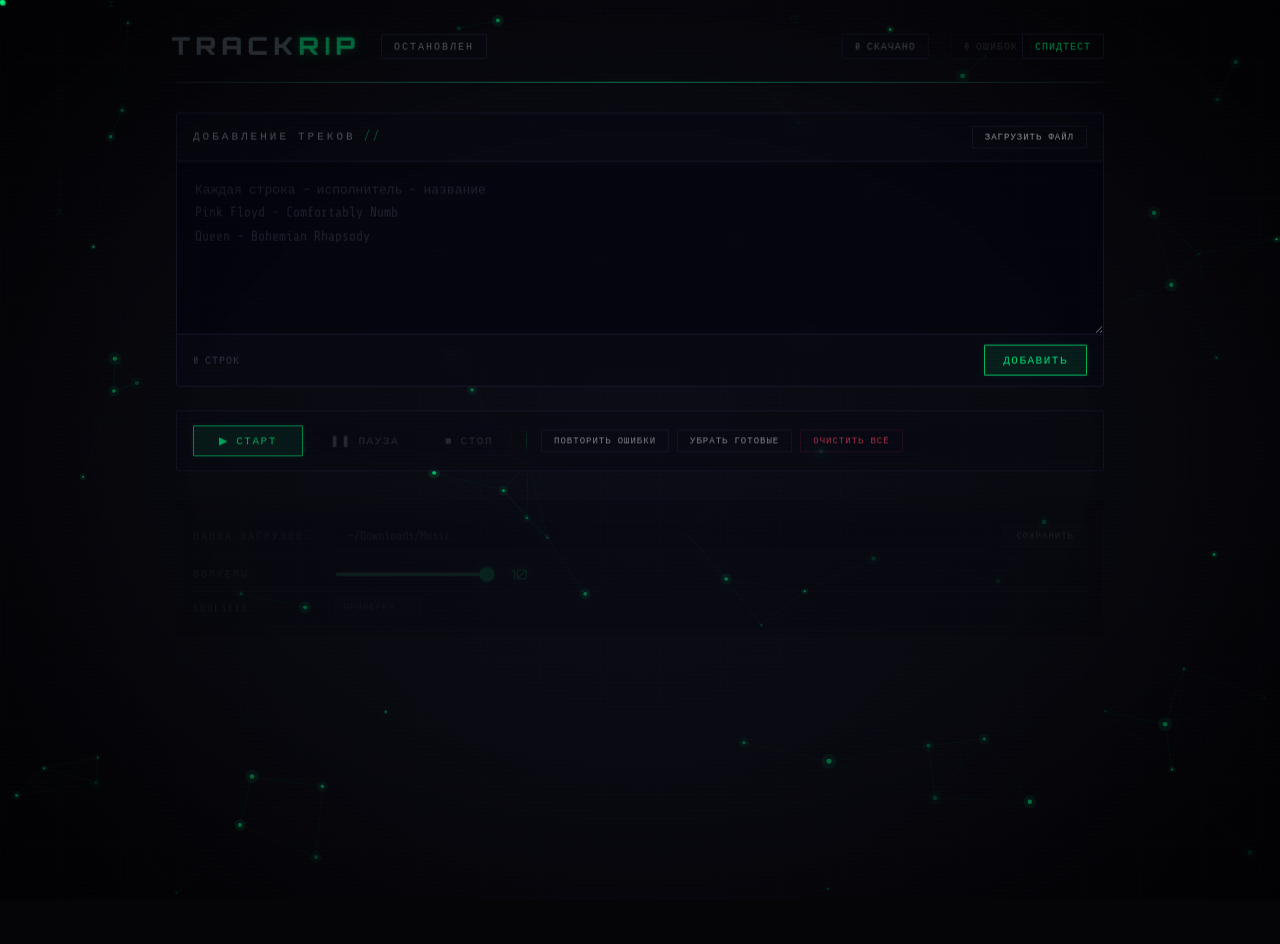
==== static/index.html @ d575a54c "refactor: модульная архитектура + киберпанк UI с GSAP - Разделение server.py (1190 строк) на пакет t" ====
<!DOCTYPE html>
<html lang="ru">
<head>
    <meta charset="UTF-8">
    <meta name="viewport" content="width=device-width, initial-scale=1.0">
    <title>TrackRip</title>
    <link rel="stylesheet" href="style.css">
</head>
<body>
    <canvas id="bg-canvas"></canvas>
    <div class="scanline"></div>
    <div class="vignette"></div>
    <div class="grid-overlay"></div>
    <div class="app">
        <header class="header">
            <div class="header-left">
                <h1 class="logo glitch" data-text="TRACKRIP">TRACK<span>RIP</span></h1>
                <span class="tag" id="status-tag">остановлен</span>
            </div>
            <div class="header-right">
                <span class="stat-pill" id="stat-downloaded">0 скачано</span>
                <span class="stat-pill" id="stat-failed">0 ошибок</span>
                <a href="/speedtest" class="link-btn">спидтест</a>
            </div>
        </header>

        <main class="main">
            <section class="panel input-panel">
                <div class="panel-glow"></div>
                <div class="panel-header">
                    <h2>Добавление треков</h2>
                    <div class="panel-actions">
                        <button class="btn btn-sm" id="btn-import-file">загрузить файл</button>
                        <input type="file" id="file-input" accept=".txt" hidden>
                    </div>
                </div>
                <textarea id="track-input" placeholder="Каждая строка — исполнитель - название&#10;Pink Floyd - Comfortably Numb&#10;Queen - Bohemian Rhapsody" rows="6"></textarea>
                <div class="input-footer">
                    <span class="hint" id="input-count">0 строк</span>
                    <button class="btn btn-primary" id="btn-add">Добавить</button>
                </div>
            </section>

            <section class="panel controls-panel">
                <div class="panel-glow"></div>
                <div class="controls-row">
                    <button class="btn btn-play" id="btn-start" title="Старт">&#9654; Старт</button>
                    <button class="btn" id="btn-pause" title="Пауза" disabled>&#10074;&#10074; Пауза</button>
                    <button class="btn" id="btn-stop" title="Стоп" disabled>&#9632; Стоп</button>
                    <div class="controls-sep"></div>
                    <button class="btn btn-sm" id="btn-retry">повторить ошибки</button>
                    <button class="btn btn-sm" id="btn-clear-done">убрать готовые</button>
                    <button class="btn btn-sm btn-danger" id="btn-clear-all">очистить всё</button>
                </div>
                <div class="progress-bar-wrap" id="progress-bar-wrap" style="display:none">
                    <div class="progress-bar" id="progress-bar"></div>
                    <span class="progress-text" id="progress-text"></span>
                </div>
            </section>

            <section class="panel settings-panel">
                <div class="panel-glow"></div>
                <div class="settings-row">
                    <label class="settings-label">Папка загрузок:</label>
                    <input type="text" id="download-dir" class="input-text" placeholder="~/Downloads/Music">
                    <button class="btn btn-sm" id="btn-set-dir">сохранить</button>
                </div>
                <div class="settings-row">
                    <label class="settings-label">Воркеры:</label>
                    <input type="range" id="workers-slider" min="2" max="10" value="10">
                    <span class="workers-val" id="workers-val">10</span>
                </div>
                <div class="settings-row">
                    <label class="settings-label">Soulseek:</label>
                    <span class="tag tag-sm" id="slsk-status">проверка...</span>
                </div>
            </section>

            <section class="panel queue-panel">
                <div class="panel-glow"></div>
                <div class="panel-header">
                    <h2>Очередь</h2>
                    <div class="queue-filters">
                        <button class="filter-btn active" data-filter="">все</button>
                        <button class="filter-btn" data-filter="pending">ожидают</button>
                        <button class="filter-btn" data-filter="downloading">загружаются</button>
                        <button class="filter-btn" data-filter="done">готовые</button>
                        <button class="filter-btn" data-filter="failed">ошибки</button>
                    </div>
                </div>
                <div class="queue-stats" id="queue-stats"></div>
                <div class="queue-list" id="queue-list">
                    <div class="queue-empty">Очередь пуста</div>
                </div>
            </section>
        </main>

        <footer class="footer">
            <span class="footer-line"></span>
            <span class="footer-text">TRACKRIP v1.0 // LOCAL NETWORK</span>
            <span class="footer-line"></span>
        </footer>
    </div>

    <script src="https://cdnjs.cloudflare.com/ajax/libs/gsap/3.12.5/gsap.min.js"></script>
    <script src="background.js"></script>
    <script src="app.js"></script>
</body>
</html>
---- static/style.css ----
@import url('https://fonts.googleapis.com/css2?family=Share+Tech+Mono&family=Orbitron:wght@400;700&display=swap');

*,
*::before,
*::after {
    margin: 0;
    padding: 0;
    box-sizing: border-box;
}

:root {
    --neon: #00ff88;
    --neon-dim: #00cc6a;
    --neon-glow: rgba(0, 255, 136, 0.3);
    --neon-glow-strong: rgba(0, 255, 136, 0.6);
    --bg: #0a0a0f;
    --bg-panel: rgba(10, 10, 20, 0.85);
    --bg-input: #060610;
    --border: #1a1a2e;
    --border-glow: rgba(0, 255, 136, 0.12);
    --text: #c8c8d0;
    --text-dim: #6a6a7a;
    --text-muted: #3a3a4a;
    --danger: #ff4466;
    --danger-glow: rgba(255, 68, 102, 0.4);
    --warning: #ffaa00;
    --blue: #4488ff;
    --blue-glow: rgba(68, 136, 255, 0.4);
    --cyan: #00e5ff;
    --radius: 2px;
    --font: "Share Tech Mono", "Courier New", monospace;
    --font-display: "Orbitron", "Share Tech Mono", monospace;
}

html {
    scroll-behavior: smooth;
}

body {
    font-family: var(--font);
    background: #050508;
    color: var(--text);
    line-height: 1.5;
    overflow-x: hidden;
    min-height: 100vh;
    cursor: crosshair;
}

::selection {
    background: rgba(0, 255, 136, 0.3);
    color: #fff;
}

/* ==================== BACKGROUND CANVAS ==================== */

#bg-canvas {
    position: fixed;
    top: 0;
    left: 0;
    width: 100%;
    height: 100%;
    z-index: 0;
    pointer-events: none;
}

/* ==================== SCANLINES ==================== */

.scanline {
    position: fixed;
    top: 0;
    left: 0;
    width: 100%;
    height: 100%;
    pointer-events: none;
    z-index: 9998;
    background: repeating-linear-gradient(
        0deg,
        transparent,
        transparent 2px,
        rgba(0, 0, 0, 0.04) 2px,
        rgba(0, 0, 0, 0.04) 4px
    );
    animation: scanline-scroll 8s linear infinite;
}

@keyframes scanline-scroll {
    0% { background-position: 0 0; }
    100% { background-position: 0 100px; }
}

/* ==================== VIGNETTE ==================== */

.vignette {
    position: fixed;
    top: 0;
    left: 0;
    width: 100%;
    height: 100%;
    pointer-events: none;
    z-index: 9997;
    background: radial-gradient(
        ellipse at center,
        transparent 50%,
        rgba(0, 0, 0, 0.6) 100%
    );
}

/* ==================== GRID OVERLAY ==================== */

.grid-overlay {
    position: fixed;
    top: 0;
    left: 0;
    width: 100%;
    height: 100%;
    pointer-events: none;
    z-index: 1;
    opacity: 0.03;
    background-image:
        linear-gradient(rgba(0, 255, 136, 0.5) 1px, transparent 1px),
        linear-gradient(90deg, rgba(0, 255, 136, 0.5) 1px, transparent 1px);
    background-size: 60px 60px;
    animation: grid-pulse 4s ease-in-out infinite;
}

@keyframes grid-pulse {
    0%, 100% { opacity: 0.03; }
    50% { opacity: 0.06; }
}

/* ==================== APP CONTAINER ==================== */

.app {
    max-width: 960px;
    margin: 0 auto;
    padding: 0 16px;
    position: relative;
    z-index: 10;
}

/* ==================== HEADER ==================== */

.header {
    display: flex;
    align-items: center;
    justify-content: space-between;
    padding: 28px 0 18px;
    border-bottom: 1px solid var(--border);
    margin-bottom: 28px;
    position: relative;
}

.header::after {
    content: '';
    position: absolute;
    bottom: -1px;
    left: 0;
    width: 100%;
    height: 1px;
    background: linear-gradient(90deg, transparent, var(--neon), transparent);
    opacity: 0.5;
    animation: header-line-scan 3s ease-in-out infinite;
}

@keyframes header-line-scan {
    0% { transform: scaleX(0.3); opacity: 0.2; }
    50% { transform: scaleX(1); opacity: 0.6; }
    100% { transform: scaleX(0.3); opacity: 0.2; }
}

.header-left {
    display: flex;
    align-items: center;
    gap: 16px;
}

.header-right {
    display: flex;
    align-items: center;
    gap: 10px;
}

/* ==================== LOGO + GLITCH ==================== */

.logo {
    font-family: var(--font-display);
    font-size: 24px;
    font-weight: 700;
    letter-spacing: 6px;
    text-transform: uppercase;
    color: var(--text-dim);
    position: relative;
}

.logo span {
    color: var(--neon);
    text-shadow:
        0 0 7px var(--neon-glow),
        0 0 20px var(--neon-glow),
        0 0 42px var(--neon-glow),
        0 0 80px rgba(0, 255, 136, 0.15);
    animation: neon-breathe 3s ease-in-out infinite;
}

@keyframes neon-breathe {
    0%, 100% {
        text-shadow:
            0 0 7px var(--neon-glow),
            0 0 20px var(--neon-glow),
            0 0 42px var(--neon-glow),
            0 0 80px rgba(0, 255, 136, 0.15);
    }
    50% {
        text-shadow:
            0 0 4px var(--neon-glow),
            0 0 12px var(--neon-glow),
            0 0 28px var(--neon-glow),
            0 0 50px rgba(0, 255, 136, 0.08);
    }
}

/* Glitch effect */

.glitch {
    position: relative;
}

.glitch::before,
.glitch::after {
    content: attr(data-text);
    position: absolute;
    top: 0;
    left: 0;
    width: 100%;
    height: 100%;
    overflow: hidden;
}

.glitch::before {
    color: var(--cyan);
    z-index: -1;
    animation: glitch-1 4s infinite linear alternate-reverse;
}

.glitch::after {
    color: var(--danger);
    z-index: -2;
    animation: glitch-2 4s infinite linear alternate-reverse;
}

@keyframes glitch-1 {
    0%, 95% { clip-path: inset(0 0 0 0); transform: translate(0); }
    96% { clip-path: inset(20% 0 60% 0); transform: translate(-3px, 1px); }
    97% { clip-path: inset(60% 0 10% 0); transform: translate(3px, -1px); }
    98% { clip-path: inset(40% 0 30% 0); transform: translate(-2px, 0); }
    99% { clip-path: inset(80% 0 5% 0); transform: translate(2px, 1px); }
    100% { clip-path: inset(0 0 0 0); transform: translate(0); }
}

@keyframes glitch-2 {
    0%, 93% { clip-path: inset(0 0 0 0); transform: translate(0); }
    94% { clip-path: inset(10% 0 70% 0); transform: translate(3px, -1px); }
    95% { clip-path: inset(50% 0 20% 0); transform: translate(-3px, 1px); }
    96% { clip-path: inset(30% 0 40% 0); transform: translate(2px, 0); }
    97% { clip-path: inset(70% 0 10% 0); transform: translate(-2px, -1px); }
    100% { clip-path: inset(0 0 0 0); transform: translate(0); }
}

/* ==================== TAGS ==================== */

.tag {
    display: inline-flex;
    align-items: center;
    padding: 4px 12px;
    border-radius: 1px;
    font-size: 10px;
    font-weight: 400;
    font-family: var(--font);
    background: rgba(10, 10, 20, 0.9);
    color: var(--text-dim);
    border: 1px solid var(--border);
    text-transform: uppercase;
    letter-spacing: 2px;
    position: relative;
    overflow: hidden;
}

.tag::before {
    content: '';
    position: absolute;
    top: 0;
    left: -100%;
    width: 100%;
    height: 100%;
    background: linear-gradient(90deg, transparent, rgba(0, 255, 136, 0.08), transparent);
    animation: tag-shine 3s ease-in-out infinite;
}

@keyframes tag-shine {
    0% { left: -100%; }
    50% { left: 100%; }
    100% { left: 100%; }
}

.tag.active {
    background: rgba(0, 255, 136, 0.08);
    color: var(--neon);
    border-color: var(--neon-dim);
    box-shadow: 0 0 12px var(--neon-glow), inset 0 0 12px rgba(0, 255, 136, 0.05);
    animation: tag-glow-pulse 2s ease-in-out infinite;
}

@keyframes tag-glow-pulse {
    0%, 100% { box-shadow: 0 0 8px var(--neon-glow), inset 0 0 8px rgba(0, 255, 136, 0.03); }
    50% { box-shadow: 0 0 16px var(--neon-glow-strong), inset 0 0 16px rgba(0, 255, 136, 0.08); }
}

.tag.paused {
    background: rgba(255, 170, 0, 0.08);
    color: var(--warning);
    border-color: #886600;
    box-shadow: 0 0 10px rgba(255, 170, 0, 0.2);
}

.tag.error {
    background: rgba(255, 68, 102, 0.08);
    color: var(--danger);
    border-color: #662233;
    box-shadow: 0 0 10px var(--danger-glow);
}

.tag-sm {
    font-size: 9px;
    padding: 2px 8px;
    letter-spacing: 1px;
}

/* ==================== STAT PILLS ==================== */

.stat-pill {
    font-size: 10px;
    color: var(--text-dim);
    padding: 4px 12px;
    background: rgba(10, 10, 20, 0.8);
    border-radius: 1px;
    border: 1px solid var(--border);
    letter-spacing: 1px;
    text-transform: uppercase;
    position: relative;
    overflow: hidden;
}

.stat-pill::after {
    content: '';
    position: absolute;
    bottom: 0;
    left: 0;
    width: 100%;
    height: 1px;
    background: var(--neon);
    opacity: 0;
    transition: opacity 0.3s;
}

.stat-pill:hover::after {
    opacity: 0.4;
}

/* ==================== LINK BUTTON ==================== */

.link-btn {
    font-size: 10px;
    color: var(--neon-dim);
    text-decoration: none;
    padding: 4px 12px;
    border-radius: 1px;
    border: 1px solid var(--border);
    transition: all 0.3s;
    letter-spacing: 1px;
    text-transform: uppercase;
    position: relative;
    overflow: hidden;
}

.link-btn::before {
    content: '';
    position: absolute;
    top: 50%;
    left: 50%;
    width: 0;
    height: 0;
    background: rgba(0, 255, 136, 0.1);
    border-radius: 50%;
    transform: translate(-50%, -50%);
    transition: width 0.4s, height 0.4s;
}

.link-btn:hover {
    border-color: var(--neon-dim);
    color: var(--neon);
    text-shadow: 0 0 8px var(--neon-glow);
    box-shadow: 0 0 12px var(--neon-glow);
}

.link-btn:hover::before {
    width: 200px;
    height: 200px;
}

/* ==================== PANELS ==================== */

.panel {
    background: var(--bg-panel);
    border: 1px solid var(--border);
    border-radius: var(--radius);
    margin-bottom: 20px;
    overflow: hidden;
    position: relative;
    opacity: 0;
    transform: translateY(15px);
    backdrop-filter: blur(10px);
    -webkit-backdrop-filter: blur(10px);
    transition: border-color 0.3s, box-shadow 0.3s;
}

.panel:hover {
    border-color: rgba(0, 255, 136, 0.2);
    box-shadow: 0 0 20px rgba(0, 255, 136, 0.04), inset 0 0 20px rgba(0, 255, 136, 0.02);
}

/* Animated top border glow */

.panel::before {
    content: '';
    position: absolute;
    top: 0;
    left: 0;
    right: 0;
    height: 1px;
    background: linear-gradient(90deg, transparent, var(--neon), transparent);
    opacity: 0;
    transition: opacity 0.4s;
}

.panel:hover::before {
    opacity: 0.3;
}

/* Corner decorations */

.panel::after {
    content: '';
    position: absolute;
    top: 0;
    right: 0;
    width: 20px;
    height: 20px;
    border-top: 1px solid var(--neon);
    border-right: 1px solid var(--neon);
    opacity: 0;
    transition: opacity 0.3s, width 0.3s, height 0.3s;
}

.panel:hover::after {
    opacity: 0.2;
    width: 30px;
    height: 30px;
}

/* Panel inner glow */

.panel-glow {
    position: absolute;
    top: 0;
    left: 0;
    right: 0;
    height: 60px;
    background: linear-gradient(180deg, rgba(0, 255, 136, 0.03), transparent);
    pointer-events: none;
    opacity: 0;
    transition: opacity 0.4s;
}

.panel:hover .panel-glow {
    opacity: 1;
}

.panel-header {
    display: flex;
    align-items: center;
    justify-content: space-between;
    padding: 12px 16px;
    border-bottom: 1px solid var(--border);
    position: relative;
}

.panel-header h2 {
    font-size: 11px;
    font-weight: 400;
    text-transform: uppercase;
    letter-spacing: 3px;
    color: var(--text-dim);
    position: relative;
}

.panel-header h2::after {
    content: '//';
    margin-left: 8px;
    color: var(--neon);
    opacity: 0.4;
}

.panel-actions {
    display: flex;
    gap: 6px;
}

/* ==================== BUTTONS ==================== */

.btn {
    display: inline-flex;
    align-items: center;
    justify-content: center;
    padding: 8px 18px;
    border-radius: 1px;
    border: 1px solid var(--border);
    background: rgba(10, 10, 20, 0.9);
    color: var(--text);
    font-family: var(--font);
    font-size: 11px;
    font-weight: 400;
    cursor: pointer;
    transition: all 0.25s;
    white-space: nowrap;
    text-transform: uppercase;
    letter-spacing: 1.5px;
    position: relative;
    overflow: hidden;
}

.btn::before {
    content: '';
    position: absolute;
    top: 0;
    left: -100%;
    width: 100%;
    height: 100%;
    background: linear-gradient(90deg, transparent, rgba(0, 255, 136, 0.06), transparent);
    transition: left 0.5s;
}

.btn:hover::before {
    left: 100%;
}

.btn:hover {
    border-color: var(--text-muted);
    box-shadow: 0 0 10px rgba(0, 255, 136, 0.08), inset 0 0 10px rgba(0, 255, 136, 0.03);
    text-shadow: 0 0 4px rgba(255, 255, 255, 0.1);
}

.btn:active {
    transform: scale(0.96);
    transition: transform 0.1s;
}

.btn:disabled {
    opacity: 0.25;
    cursor: not-allowed;
    box-shadow: none;
}

.btn:disabled::before {
    display: none;
}

.btn-primary {
    background: rgba(0, 255, 136, 0.1);
    color: var(--neon);
    border-color: var(--neon-dim);
    box-shadow: 0 0 8px rgba(0, 255, 136, 0.1);
}

.btn-primary:hover {
    background: rgba(0, 255, 136, 0.18);
    border-color: var(--neon);
    box-shadow: 0 0 20px var(--neon-glow), inset 0 0 15px rgba(0, 255, 136, 0.08);
    text-shadow: 0 0 8px var(--neon-glow);
}

.btn-play {
    background: rgba(0, 255, 136, 0.1);
    color: var(--neon);
    border-color: var(--neon-dim);
    min-width: 110px;
    box-shadow: 0 0 8px rgba(0, 255, 136, 0.1);
}

.btn-play:hover {
    background: rgba(0, 255, 136, 0.18);
    border-color: var(--neon);
    box-shadow: 0 0 25px var(--neon-glow), inset 0 0 20px rgba(0, 255, 136, 0.1);
    text-shadow: 0 0 10px var(--neon-glow);
    animation: btn-active-pulse 1s ease-in-out infinite;
}

@keyframes btn-active-pulse {
    0%, 100% { box-shadow: 0 0 15px var(--neon-glow); }
    50% { box-shadow: 0 0 30px var(--neon-glow-strong), 0 0 60px rgba(0, 255, 136, 0.1); }
}

.btn-danger {
    color: var(--danger);
    border-color: #331122;
}

.btn-danger:hover {
    background: rgba(255, 68, 102, 0.1);
    border-color: var(--danger);
    box-shadow: 0 0 15px var(--danger-glow), inset 0 0 10px rgba(255, 68, 102, 0.05);
    text-shadow: 0 0 6px var(--danger-glow);
}

.btn-sm {
    padding: 5px 12px;
    font-size: 9px;
    letter-spacing: 1px;
}

/* ==================== TEXTAREA ==================== */

textarea {
    display: block;
    width: 100%;
    padding: 16px 18px;
    border: none;
    background: var(--bg-input);
    color: var(--neon);
    font-family: var(--font);
    font-size: 13px;
    line-height: 1.8;
    resize: vertical;
    outline: none;
    border-bottom: 1px solid var(--border);
    caret-color: var(--neon);
    transition: box-shadow 0.3s;
}

textarea::placeholder {
    color: var(--text-muted);
    opacity: 0.6;
}

textarea:focus {
    box-shadow: inset 0 0 40px rgba(0, 255, 136, 0.04);
}

textarea:focus::placeholder {
    opacity: 0.3;
}

.input-footer {
    display: flex;
    align-items: center;
    justify-content: space-between;
    padding: 10px 16px;
}

.hint {
    font-size: 10px;
    color: var(--text-muted);
    letter-spacing: 1px;
    text-transform: uppercase;
}

/* ==================== CONTROLS ==================== */

.controls-panel {
    padding: 14px 16px;
}

.controls-row {
    display: flex;
    align-items: center;
    gap: 8px;
    flex-wrap: wrap;
}

.controls-sep {
    width: 1px;
    height: 26px;
    background: linear-gradient(180deg, transparent, var(--neon-dim), transparent);
    opacity: 0.3;
    margin: 0 6px;
}

/* ==================== PROGRESS BAR ==================== */

.progress-bar-wrap {
    position: relative;
    height: 24px;
    background: var(--bg-input);
    border-radius: 1px;
    margin-top: 14px;
    overflow: hidden;
    border: 1px solid var(--border);
}

.progress-bar {
    height: 100%;
    background: linear-gradient(90deg, var(--neon-dim), var(--neon), var(--cyan));
    border-radius: 1px;
    transition: width 0.5s ease;
    width: 0%;
    position: relative;
    box-shadow: 0 0 15px var(--neon-glow), inset 0 0 10px rgba(0, 255, 136, 0.3);
}

.progress-bar::before {
    content: '';
    position: absolute;
    top: 0;
    left: 0;
    right: 0;
    bottom: 0;
    background: repeating-linear-gradient(
        90deg,
        transparent,
        transparent 8px,
        rgba(0, 0, 0, 0.15) 8px,
        rgba(0, 0, 0, 0.15) 16px
    );
    animation: progress-stripes 0.5s linear infinite;
}

@keyframes progress-stripes {
    0% { background-position: 0 0; }
    100% { background-position: 16px 0; }
}

.progress-bar::after {
    content: '';
    position: absolute;
    top: 0;
    right: 0;
    width: 60px;
    height: 100%;
    background: linear-gradient(90deg, transparent, rgba(255, 255, 255, 0.2));
    animation: progress-shine 1.5s ease-in-out infinite;
}

@keyframes progress-shine {
    0%, 100% { opacity: 0.3; }
    50% { opacity: 0.8; }
}

.progress-text {
    position: absolute;
    top: 0;
    left: 0;
    right: 0;
    bottom: 0;
    display: flex;
    align-items: center;
    justify-content: center;
    font-size: 10px;
    font-family: var(--font);
    color: var(--text);
    letter-spacing: 2px;
    text-shadow: 0 0 6px rgba(0, 0, 0, 0.9);
    z-index: 1;
}

/* ==================== SETTINGS ==================== */

.settings-panel {
    padding: 14px 16px;
}

.settings-row {
    display: flex;
    align-items: center;
    gap: 12px;
    padding: 6px 0;
    position: relative;
}

.settings-row + .settings-row {
    border-top: 1px solid rgba(26, 26, 46, 0.5);
}

.settings-label {
    font-size: 10px;
    color: var(--text-dim);
    min-width: 130px;
    flex-shrink: 0;
    text-transform: uppercase;
    letter-spacing: 2px;
}

.input-text {
    flex: 1;
    padding: 7px 12px;
    border-radius: 1px;
    border: 1px solid var(--border);
    background: var(--bg-input);
    color: var(--neon);
    font-family: var(--font);
    font-size: 12px;
    outline: none;
    transition: all 0.3s;
    caret-color: var(--neon);
}

.input-text:focus {
    border-color: var(--neon-dim);
    box-shadow: 0 0 12px var(--neon-glow), inset 0 0 8px rgba(0, 255, 136, 0.03);
}

input[type="range"] {
    flex: 1;
    max-width: 160px;
    accent-color: var(--neon);
    height: 4px;
}

input[type="range"]::-webkit-slider-thumb {
    -webkit-appearance: none;
    width: 14px;
    height: 14px;
    border-radius: 50%;
    background: var(--neon);
    cursor: pointer;
    box-shadow: 0 0 10px var(--neon-glow);
    transition: box-shadow 0.2s;
}

input[type="range"]::-webkit-slider-thumb:hover {
    box-shadow: 0 0 20px var(--neon-glow-strong);
}

.workers-val {
    font-size: 14px;
    font-family: var(--font-display);
    color: var(--neon);
    min-width: 24px;
    text-align: center;
    text-shadow: 0 0 8px var(--neon-glow);
}

/* ==================== QUEUE ==================== */

.queue-filters {
    display: flex;
    gap: 4px;
}

.filter-btn {
    padding: 4px 12px;
    border-radius: 1px;
    border: 1px solid transparent;
    background: transparent;
    color: var(--text-dim);
    font-size: 9px;
    font-family: var(--font);
    cursor: pointer;
    transition: all 0.25s;
    text-transform: uppercase;
    letter-spacing: 1px;
}

.filter-btn:hover {
    color: var(--text);
    background: rgba(255, 255, 255, 0.03);
    border-color: var(--border);
}

.filter-btn.active {
    color: var(--neon);
    background: rgba(0, 255, 136, 0.06);
    border-color: var(--neon-dim);
    box-shadow: 0 0 8px rgba(0, 255, 136, 0.08);
}

.queue-stats {
    padding: 8px 16px;
    font-size: 10px;
    color: var(--text-dim);
    border-bottom: 1px solid var(--border);
    letter-spacing: 1px;
    text-transform: uppercase;
}

.queue-list {
    max-height: 520px;
    overflow-y: auto;
}

.queue-empty {
    padding: 48px 16px;
    text-align: center;
    color: var(--text-muted);
    font-size: 11px;
    letter-spacing: 2px;
    text-transform: uppercase;
    position: relative;
}

.queue-empty::before {
    content: '[ ]';
    display: block;
    font-size: 20px;
    margin-bottom: 10px;
    color: var(--border);
    letter-spacing: 4px;
}

/* ==================== QUEUE ITEM ==================== */

.q-item {
    display: flex;
    align-items: center;
    padding: 10px 16px;
    border-bottom: 1px solid rgba(26, 26, 46, 0.6);
    gap: 12px;
    transition: all 0.2s;
    position: relative;
}

.q-item::before {
    content: '';
    position: absolute;
    left: 0;
    top: 0;
    width: 2px;
    height: 100%;
    background: transparent;
    transition: background 0.3s, box-shadow 0.3s;
}

.q-item:hover {
    background: rgba(0, 255, 136, 0.02);
}

.q-item:hover::before {
    background: var(--neon);
    box-shadow: 0 0 8px var(--neon-glow);
}

.q-item:last-child {
    border-bottom: none;
}

.q-item-status {
    width: 7px;
    height: 7px;
    border-radius: 50%;
    flex-shrink: 0;
    transition: all 0.3s;
}

.q-item-status.pending {
    background: var(--text-muted);
    box-shadow: 0 0 4px var(--text-muted);
}

.q-item-status.downloading {
    background: var(--blue);
    box-shadow: 0 0 10px var(--blue-glow);
    animation: status-pulse 1.2s ease-in-out infinite;
}

@keyframes status-pulse {
    0%, 100% {
        opacity: 1;
        box-shadow: 0 0 10px var(--blue-glow);
        transform: scale(1);
    }
    50% {
        opacity: 0.6;
        box-shadow: 0 0 4px var(--blue-glow);
        transform: scale(0.8);
    }
}

.q-item-status.done {
    background: var(--neon);
    box-shadow: 0 0 8px var(--neon-glow);
}

.q-item-status.failed {
    background: var(--danger);
    box-shadow: 0 0 8px var(--danger-glow);
    animation: fail-shake 0.5s ease-in-out;
}

@keyframes fail-shake {
    0%, 100% { transform: translateX(0); }
    25% { transform: translateX(-2px); }
    75% { transform: translateX(2px); }
}

.q-item-info {
    flex: 1;
    min-width: 0;
}

.q-item-query {
    font-size: 12px;
    font-weight: 400;
    white-space: nowrap;
    overflow: hidden;
    text-overflow: ellipsis;
    color: var(--text);
    transition: color 0.2s;
}

.q-item:hover .q-item-query {
    color: #fff;
}

.q-item-meta {
    font-size: 9px;
    color: var(--text-muted);
    letter-spacing: 1px;
    text-transform: uppercase;
    margin-top: 2px;
}

.q-item-progress {
    font-size: 10px;
    color: var(--neon-dim);
    max-width: 220px;
    white-space: nowrap;
    overflow: hidden;
    text-overflow: ellipsis;
    text-align: right;
    letter-spacing: 0.5px;
    text-shadow: 0 0 4px rgba(0, 255, 136, 0.2);
}

.q-item-remove {
    width: 24px;
    height: 24px;
    display: flex;
    align-items: center;
    justify-content: center;
    border: 1px solid transparent;
    background: transparent;
    color: var(--text-muted);
    cursor: pointer;
    border-radius: 1px;
    font-size: 14px;
    flex-shrink: 0;
    transition: all 0.25s;
}

.q-item-remove:hover {
    background: rgba(255, 68, 102, 0.12);
    color: var(--danger);
    border-color: rgba(255, 68, 102, 0.3);
    box-shadow: 0 0 10px var(--danger-glow);
}

/* ==================== SCROLLBAR ==================== */

.queue-list::-webkit-scrollbar {
    width: 3px;
}

.queue-list::-webkit-scrollbar-track {
    background: transparent;
}

.queue-list::-webkit-scrollbar-thumb {
    background: var(--neon-dim);
    border-radius: 2px;
    box-shadow: 0 0 4px var(--neon-glow);
}

.queue-list::-webkit-scrollbar-thumb:hover {
    background: var(--neon);
    box-shadow: 0 0 8px var(--neon-glow);
}

/* ==================== FOOTER ==================== */

.footer {
    display: flex;
    align-items: center;
    gap: 16px;
    padding: 24px 0;
    justify-content: center;
}

.footer-line {
    flex: 1;
    height: 1px;
    background: linear-gradient(90deg, transparent, var(--border), transparent);
}

.footer-text {
    font-size: 9px;
    color: var(--text-muted);
    letter-spacing: 4px;
    text-transform: uppercase;
    white-space: nowrap;
}

/* ==================== CURSOR TRAIL ==================== */

.cursor-trail {
    position: fixed;
    width: 6px;
    height: 6px;
    border-radius: 50%;
    background: var(--neon);
    pointer-events: none;
    z-index: 99999;
    opacity: 0;
    box-shadow: 0 0 6px var(--neon-glow);
}

/* ==================== RESPONSIVE ==================== */

@media (max-width: 640px) {
    .header {
        flex-direction: column;
        align-items: flex-start;
        gap: 12px;
    }

    .header-right {
        width: 100%;
        justify-content: flex-start;
        flex-wrap: wrap;
    }

    .controls-row {
        gap: 5px;
    }

    .settings-row {
        flex-wrap: wrap;
    }

    .settings-label {
        min-width: auto;
        width: 100%;
    }

    .queue-filters {
        flex-wrap: wrap;
    }

    .logo {
        font-size: 18px;
        letter-spacing: 4px;
    }
}

/* ==================== LOADING SCREEN ==================== */

.loading-screen {
    position: fixed;
    top: 0;
    left: 0;
    width: 100%;
    height: 100%;
    background: #050508;
    z-index: 100000;
    display: flex;
    align-items: center;
    justify-content: center;
    flex-direction: column;
    gap: 20px;
}

.loading-text {
    font-family: var(--font-display);
    font-size: 28px;
    letter-spacing: 8px;
    color: var(--neon);
    text-shadow: 0 0 20px var(--neon-glow), 0 0 40px var(--neon-glow);
    animation: loading-blink 1s step-end infinite;
}

@keyframes loading-blink {
    0%, 60% { opacity: 1; }
    61%, 100% { opacity: 0; }
}

.loading-bar {
    width: 200px;
    height: 2px;
    background: var(--border);
    position: relative;
    overflow: hidden;
}

.loading-bar::after {
    content: '';
    position: absolute;
    top: 0;
    left: -50%;
    width: 50%;
    height: 100%;
    background: linear-gradient(90deg, transparent, var(--neon), transparent);
    animation: loading-slide 1s linear infinite;
}

@keyframes loading-slide {
    0% { left: -50%; }
    100% { left: 100%; }
}
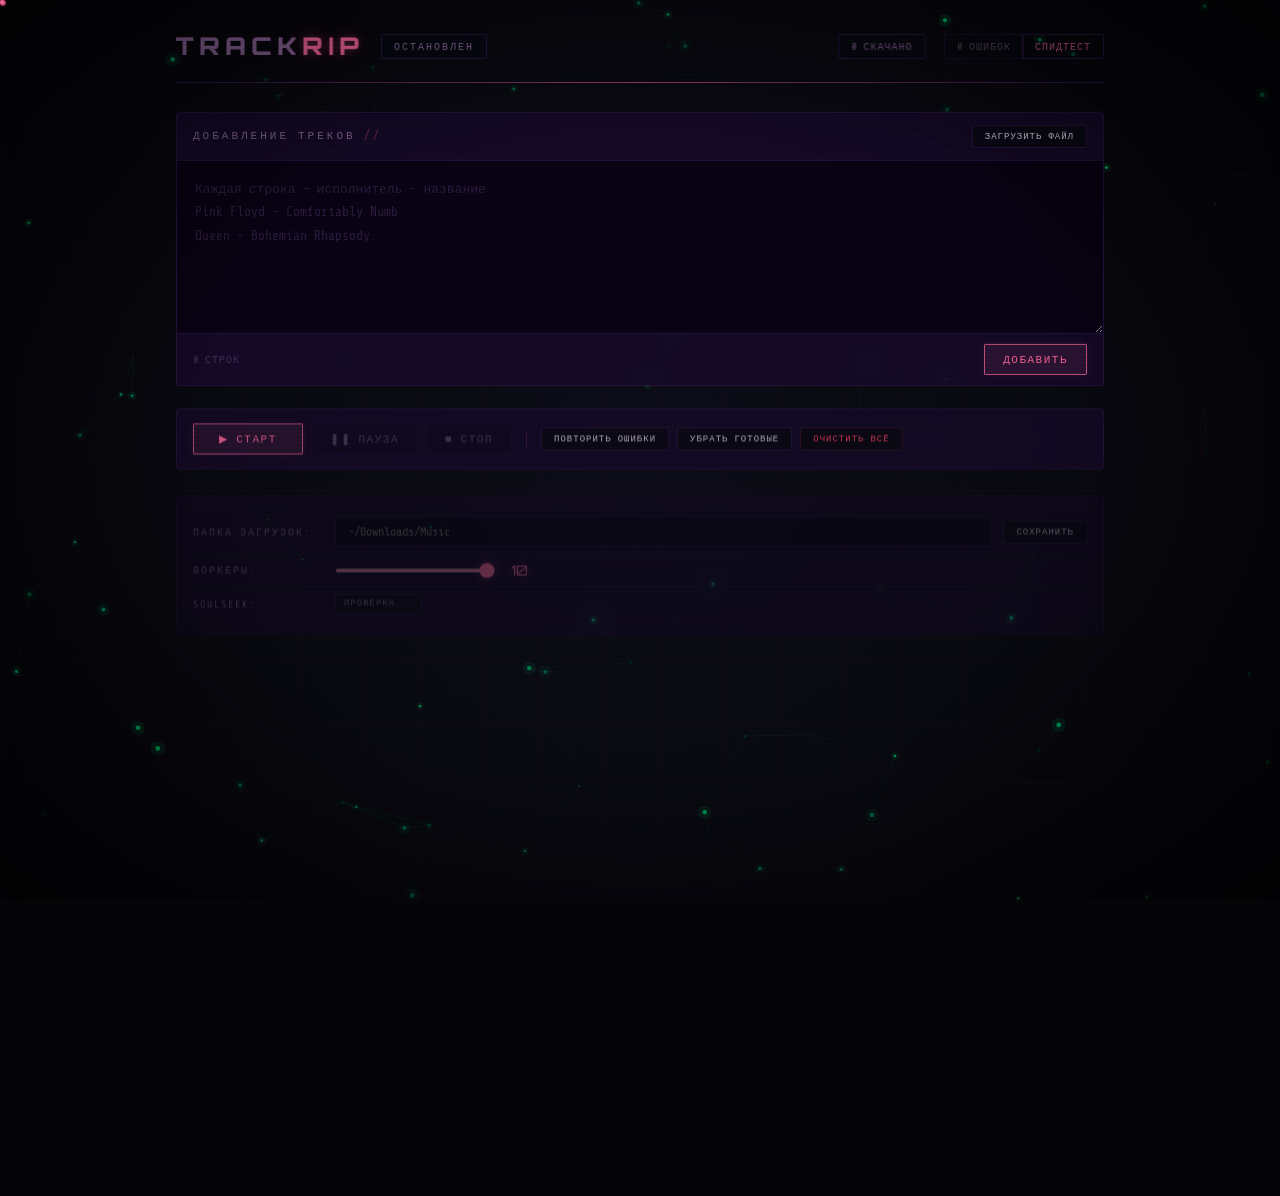
==== commit 09145b84: "." ====
--- a/static/index.html
+++ b/static/index.html
@@ -76,6 +76,38 @@
                 </div>
             </section>
 
+            <section class="panel speedtest-mini-panel">
+                <div class="panel-glow"></div>
+                <div class="panel-header">
+                    <h2>Спидтест</h2>
+                    <a href="/speedtest" class="link-btn link-btn-sm">полная версия</a>
+                </div>
+                <div class="speedtest-mini-body">
+                    <div class="speedtest-mini-metrics">
+                        <div class="st-metric">
+                            <div class="st-metric-label">ТЕКУЩАЯ</div>
+                            <div class="st-metric-value" id="st-current">0<span class="st-unit">MB/s</span></div>
+                        </div>
+                        <div class="st-metric">
+                            <div class="st-metric-label">СРЕДНЯЯ</div>
+                            <div class="st-metric-value" id="st-avg">0<span class="st-unit">MB/s</span></div>
+                        </div>
+                        <div class="st-metric">
+                            <div class="st-metric-label">ОЧЕРЕДЬ</div>
+                            <div class="st-metric-value" id="st-remaining">0<span class="st-unit">треков</span></div>
+                        </div>
+                        <div class="st-metric">
+                            <div class="st-metric-label">ETA</div>
+                            <div class="st-metric-value" id="st-eta">--<span class="st-unit"></span></div>
+                        </div>
+                    </div>
+                    <div class="speedtest-mini-chart">
+                        <canvas id="st-sparkline" width="300" height="50"></canvas>
+                    </div>
+                    <div class="speedtest-mini-status" id="st-status">ожидание данных...</div>
+                </div>
+            </section>
+
             <section class="panel queue-panel">
                 <div class="panel-glow"></div>
                 <div class="panel-header">
--- a/static/style.css
+++ b/static/style.css
@@ -9,25 +9,25 @@
 }
 
 :root {
-    --neon: #00ff88;
-    --neon-dim: #00cc6a;
-    --neon-glow: rgba(0, 255, 136, 0.3);
-    --neon-glow-strong: rgba(0, 255, 136, 0.6);
-    --bg: #0a0a0f;
-    --bg-panel: rgba(10, 10, 20, 0.85);
-    --bg-input: #060610;
-    --border: #1a1a2e;
-    --border-glow: rgba(0, 255, 136, 0.12);
-    --text: #c8c8d0;
-    --text-dim: #6a6a7a;
-    --text-muted: #3a3a4a;
+    --neon: #ff6b9d;
+    --neon-dim: #cc5580;
+    --neon-glow: rgba(255, 107, 157, 0.3);
+    --neon-glow-strong: rgba(255, 107, 157, 0.6);
+    --bg: #0d0618;
+    --bg-panel: rgba(25, 12, 45, 0.88);
+    --bg-input: #0a0415;
+    --border: #2a1540;
+    --border-glow: rgba(255, 107, 157, 0.12);
+    --text: #e8d5f0;
+    --text-dim: #8a6a9a;
+    --text-muted: #4a3060;
     --danger: #ff4466;
     --danger-glow: rgba(255, 68, 102, 0.4);
-    --warning: #ffaa00;
-    --blue: #4488ff;
-    --blue-glow: rgba(68, 136, 255, 0.4);
-    --cyan: #00e5ff;
-    --radius: 2px;
+    --warning: #ffb347;
+    --blue: #7dd3fc;
+    --blue-glow: rgba(125, 211, 252, 0.4);
+    --cyan: #c084fc;
+    --radius: 3px;
     --font: "Share Tech Mono", "Courier New", monospace;
     --font-display: "Orbitron", "Share Tech Mono", monospace;
 }
@@ -47,7 +47,7 @@
 }
 
 ::selection {
-    background: rgba(0, 255, 136, 0.3);
+    background: rgba(255, 107, 157, 0.3);
     color: #fff;
 }
 
@@ -117,8 +117,8 @@
     z-index: 1;
     opacity: 0.03;
     background-image:
-        linear-gradient(rgba(0, 255, 136, 0.5) 1px, transparent 1px),
-        linear-gradient(90deg, rgba(0, 255, 136, 0.5) 1px, transparent 1px);
+        linear-gradient(rgba(255, 107, 157, 0.5) 1px, transparent 1px),
+        linear-gradient(90deg, rgba(255, 107, 157, 0.5) 1px, transparent 1px);
     background-size: 60px 60px;
     animation: grid-pulse 4s ease-in-out infinite;
 }
@@ -198,7 +198,7 @@
         0 0 7px var(--neon-glow),
         0 0 20px var(--neon-glow),
         0 0 42px var(--neon-glow),
-        0 0 80px rgba(0, 255, 136, 0.15);
+        0 0 80px rgba(255, 107, 157, 0.15);
     animation: neon-breathe 3s ease-in-out infinite;
 }
 
@@ -208,14 +208,14 @@
             0 0 7px var(--neon-glow),
             0 0 20px var(--neon-glow),
             0 0 42px var(--neon-glow),
-            0 0 80px rgba(0, 255, 136, 0.15);
+            0 0 80px rgba(255, 107, 157, 0.15);
     }
     50% {
         text-shadow:
             0 0 4px var(--neon-glow),
             0 0 12px var(--neon-glow),
             0 0 28px var(--neon-glow),
-            0 0 50px rgba(0, 255, 136, 0.08);
+            0 0 50px rgba(255, 107, 157, 0.08);
     }
 }
 
@@ -292,7 +292,7 @@
     left: -100%;
     width: 100%;
     height: 100%;
-    background: linear-gradient(90deg, transparent, rgba(0, 255, 136, 0.08), transparent);
+    background: linear-gradient(90deg, transparent, rgba(255, 107, 157, 0.08), transparent);
     animation: tag-shine 3s ease-in-out infinite;
 }
 
@@ -303,16 +303,16 @@
 }
 
 .tag.active {
-    background: rgba(0, 255, 136, 0.08);
+    background: rgba(255, 107, 157, 0.08);
     color: var(--neon);
     border-color: var(--neon-dim);
-    box-shadow: 0 0 12px var(--neon-glow), inset 0 0 12px rgba(0, 255, 136, 0.05);
+    box-shadow: 0 0 12px var(--neon-glow), inset 0 0 12px rgba(255, 107, 157, 0.05);
     animation: tag-glow-pulse 2s ease-in-out infinite;
 }
 
 @keyframes tag-glow-pulse {
-    0%, 100% { box-shadow: 0 0 8px var(--neon-glow), inset 0 0 8px rgba(0, 255, 136, 0.03); }
-    50% { box-shadow: 0 0 16px var(--neon-glow-strong), inset 0 0 16px rgba(0, 255, 136, 0.08); }
+    0%, 100% { box-shadow: 0 0 8px var(--neon-glow), inset 0 0 8px rgba(255, 107, 157, 0.03); }
+    50% { box-shadow: 0 0 16px var(--neon-glow-strong), inset 0 0 16px rgba(255, 107, 157, 0.08); }
 }
 
 .tag.paused {
@@ -389,7 +389,7 @@
     left: 50%;
     width: 0;
     height: 0;
-    background: rgba(0, 255, 136, 0.1);
+    background: rgba(255, 107, 157, 0.1);
     border-radius: 50%;
     transform: translate(-50%, -50%);
     transition: width 0.4s, height 0.4s;
@@ -424,8 +424,8 @@
 }
 
 .panel:hover {
-    border-color: rgba(0, 255, 136, 0.2);
-    box-shadow: 0 0 20px rgba(0, 255, 136, 0.04), inset 0 0 20px rgba(0, 255, 136, 0.02);
+    border-color: rgba(255, 107, 157, 0.2);
+    box-shadow: 0 0 20px rgba(255, 107, 157, 0.04), inset 0 0 20px rgba(255, 107, 157, 0.02);
 }
 
 /* Animated top border glow */
@@ -475,7 +475,7 @@
     left: 0;
     right: 0;
     height: 60px;
-    background: linear-gradient(180deg, rgba(0, 255, 136, 0.03), transparent);
+    background: linear-gradient(180deg, rgba(255, 107, 157, 0.03), transparent);
     pointer-events: none;
     opacity: 0;
     transition: opacity 0.4s;
@@ -545,7 +545,7 @@
     left: -100%;
     width: 100%;
     height: 100%;
-    background: linear-gradient(90deg, transparent, rgba(0, 255, 136, 0.06), transparent);
+    background: linear-gradient(90deg, transparent, rgba(255, 107, 157, 0.06), transparent);
     transition: left 0.5s;
 }
 
@@ -555,7 +555,7 @@
 
 .btn:hover {
     border-color: var(--text-muted);
-    box-shadow: 0 0 10px rgba(0, 255, 136, 0.08), inset 0 0 10px rgba(0, 255, 136, 0.03);
+    box-shadow: 0 0 10px rgba(255, 107, 157, 0.08), inset 0 0 10px rgba(255, 107, 157, 0.03);
     text-shadow: 0 0 4px rgba(255, 255, 255, 0.1);
 }
 
@@ -575,38 +575,38 @@
 }
 
 .btn-primary {
-    background: rgba(0, 255, 136, 0.1);
+    background: rgba(255, 107, 157, 0.1);
     color: var(--neon);
     border-color: var(--neon-dim);
-    box-shadow: 0 0 8px rgba(0, 255, 136, 0.1);
+    box-shadow: 0 0 8px rgba(255, 107, 157, 0.1);
 }
 
 .btn-primary:hover {
-    background: rgba(0, 255, 136, 0.18);
+    background: rgba(255, 107, 157, 0.18);
     border-color: var(--neon);
-    box-shadow: 0 0 20px var(--neon-glow), inset 0 0 15px rgba(0, 255, 136, 0.08);
+    box-shadow: 0 0 20px var(--neon-glow), inset 0 0 15px rgba(255, 107, 157, 0.08);
     text-shadow: 0 0 8px var(--neon-glow);
 }
 
 .btn-play {
-    background: rgba(0, 255, 136, 0.1);
+    background: rgba(255, 107, 157, 0.1);
     color: var(--neon);
     border-color: var(--neon-dim);
     min-width: 110px;
-    box-shadow: 0 0 8px rgba(0, 255, 136, 0.1);
+    box-shadow: 0 0 8px rgba(255, 107, 157, 0.1);
 }
 
 .btn-play:hover {
-    background: rgba(0, 255, 136, 0.18);
+    background: rgba(255, 107, 157, 0.18);
     border-color: var(--neon);
-    box-shadow: 0 0 25px var(--neon-glow), inset 0 0 20px rgba(0, 255, 136, 0.1);
+    box-shadow: 0 0 25px var(--neon-glow), inset 0 0 20px rgba(255, 107, 157, 0.1);
     text-shadow: 0 0 10px var(--neon-glow);
     animation: btn-active-pulse 1s ease-in-out infinite;
 }
 
 @keyframes btn-active-pulse {
     0%, 100% { box-shadow: 0 0 15px var(--neon-glow); }
-    50% { box-shadow: 0 0 30px var(--neon-glow-strong), 0 0 60px rgba(0, 255, 136, 0.1); }
+    50% { box-shadow: 0 0 30px var(--neon-glow-strong), 0 0 60px rgba(255, 107, 157, 0.1); }
 }
 
 .btn-danger {
@@ -652,7 +652,7 @@
 }
 
 textarea:focus {
-    box-shadow: inset 0 0 40px rgba(0, 255, 136, 0.04);
+    box-shadow: inset 0 0 40px rgba(255, 107, 157, 0.04);
 }
 
 textarea:focus::placeholder {
@@ -713,7 +713,7 @@
     transition: width 0.5s ease;
     width: 0%;
     position: relative;
-    box-shadow: 0 0 15px var(--neon-glow), inset 0 0 10px rgba(0, 255, 136, 0.3);
+    box-shadow: 0 0 15px var(--neon-glow), inset 0 0 10px rgba(255, 107, 157, 0.3);
 }
 
 .progress-bar::before {
@@ -814,7 +814,7 @@
 
 .input-text:focus {
     border-color: var(--neon-dim);
-    box-shadow: 0 0 12px var(--neon-glow), inset 0 0 8px rgba(0, 255, 136, 0.03);
+    box-shadow: 0 0 12px var(--neon-glow), inset 0 0 8px rgba(255, 107, 157, 0.03);
 }
 
 input[type="range"] {
@@ -877,9 +877,9 @@
 
 .filter-btn.active {
     color: var(--neon);
-    background: rgba(0, 255, 136, 0.06);
+    background: rgba(255, 107, 157, 0.06);
     border-color: var(--neon-dim);
-    box-shadow: 0 0 8px rgba(0, 255, 136, 0.08);
+    box-shadow: 0 0 8px rgba(255, 107, 157, 0.08);
 }
 
 .queue-stats {
@@ -939,7 +939,7 @@
 }
 
 .q-item:hover {
-    background: rgba(0, 255, 136, 0.02);
+    background: rgba(255, 107, 157, 0.02);
 }
 
 .q-item:hover::before {
@@ -1036,7 +1036,7 @@
     text-overflow: ellipsis;
     text-align: right;
     letter-spacing: 0.5px;
-    text-shadow: 0 0 4px rgba(0, 255, 136, 0.2);
+    text-shadow: 0 0 4px rgba(255, 107, 157, 0.2);
 }
 
 .q-item-remove {
@@ -1121,6 +1121,102 @@
     box-shadow: 0 0 6px var(--neon-glow);
 }
 
+/* ==================== MINI SPEEDTEST ==================== */
+
+.speedtest-mini-body {
+    padding: 14px 16px;
+}
+
+.speedtest-mini-metrics {
+    display: grid;
+    grid-template-columns: repeat(4, 1fr);
+    gap: 10px;
+    margin-bottom: 12px;
+}
+
+.st-metric {
+    text-align: center;
+    padding: 8px 4px;
+    background: rgba(6, 6, 16, 0.6);
+    border: 1px solid var(--border);
+    border-radius: var(--radius);
+    position: relative;
+    overflow: hidden;
+}
+
+.st-metric::before {
+    content: '';
+    position: absolute;
+    top: 0;
+    left: 0;
+    right: 0;
+    height: 1px;
+    background: linear-gradient(90deg, transparent, var(--border-glow), transparent);
+}
+
+.st-metric-label {
+    font-size: 8px;
+    color: var(--text-muted);
+    text-transform: uppercase;
+    letter-spacing: 2px;
+    margin-bottom: 4px;
+}
+
+.st-metric-value {
+    font-size: 18px;
+    font-family: var(--font-display);
+    color: var(--neon);
+    text-shadow: 0 0 8px var(--neon-glow);
+    line-height: 1.2;
+}
+
+.st-unit {
+    font-size: 9px;
+    color: var(--text-dim);
+    font-family: var(--font);
+    margin-left: 2px;
+}
+
+.speedtest-mini-chart {
+    margin-bottom: 8px;
+    border: 1px solid var(--border);
+    border-radius: var(--radius);
+    background: rgba(6, 6, 16, 0.5);
+    padding: 4px;
+}
+
+.speedtest-mini-chart canvas {
+    width: 100%;
+    height: 50px;
+    display: block;
+}
+
+.speedtest-mini-status {
+    font-size: 9px;
+    color: var(--text-muted);
+    text-align: center;
+    text-transform: uppercase;
+    letter-spacing: 2px;
+    padding: 4px 0;
+}
+
+.speedtest-mini-status.active {
+    color: var(--neon-dim);
+    text-shadow: 0 0 6px var(--neon-glow);
+}
+
+.link-btn-sm {
+    font-size: 8px;
+    padding: 3px 8px;
+    letter-spacing: 0.5px;
+}
+
+@media (max-width: 640px) {
+    .speedtest-mini-metrics {
+        grid-template-columns: repeat(2, 1fr);
+    }
+}
+
 /* ==================== RESPONSIVE ==================== */
 
 @media (max-width: 640px) {
